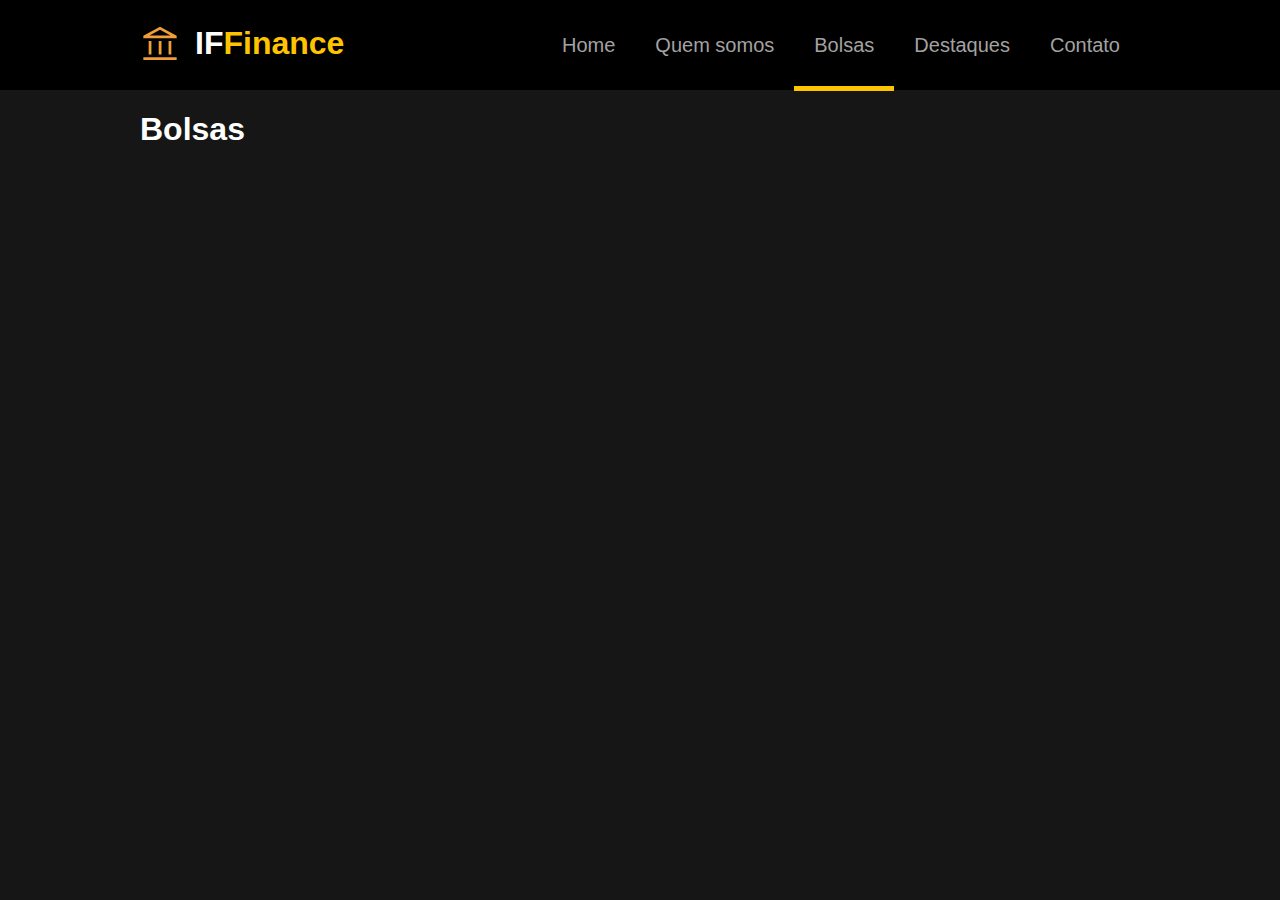
==== bolsas.html @ bddee954 "menu" ====
<!DOCTYPE html>
<html lang="en">
        <head>
            <meta charset="UTF-8">
            <meta name="viewport" content="width=device-width, initial-scale=1.0">
            <title>Document</title>
            
        </head>
        <link rel="stylesheet" href="./projeto/css/style.css">
        <body>
            <header>
                <div class="wrapper">
                    <div id="logo">
                        <img src="./projeto/img/account_balance_36dp_F19E39_FILL0_wght400_GRAD0_opsz40.svg"alt="logo if finance">
                        <h1>IF<spam>Finance</spam></h1>
                    </div>
                    <nav>      
                        <ul>
                            <li><a href="index.html">Home</a></li>
                            <li><a href="./quemsomos.html">Quem somos</a></li>
                            <li><a class = "active" href="./bolsas.html">Bolsas</a></li>
                            <li><a href="./destaques.html">Destaques</a></li>
                            <li><a href="./contato.html">Contato</a></li>
                        </ul>               
                    </nav>
                </div>               
            </header> 
        <main>
            <div class="wrapper">
                <h1>Bolsas</h1>
            </div>
        </main>
        </body>
</html>
---- projeto/css/style.css ----
html, body {
    margin: 0;
    padding: 0;
    font-family: -apple-system, BlinkMacSystemFont, Segoe UI, Roboto, Oxygen, Ubuntu, Cantarell, Fira Sans, Droid Sans, Helvetica Neue, sans-serif;
}

body{
    background-color: rgb(22, 22, 22);
}

header {
    height: 90px;
    background-color: black;
}
.wrapper {
    width: 1000px;
    margin: 0 auto;
  
}

header .wrapper {
    display: flex;
    justify-content: space-between;
    align-items: center;
    height: 90px;

}
#logo {
    width: 150px;
    display: flex;
    gap: 15px;

}
#logo h1 spam {
    color: #ffc400;
}

#logo h1 {
    margin: 0;
    color: rgb(255, 255, 255);
}


nav ul {
    display: flex;
    list-style-type:none ;
    padding: 0;
    
    color: #Fff;
    font-size: 20px;
}
.active:hover{
    border-bottom: 5px solid #ffc400 ;
}
.active {
    border-bottom: 5px solid #ffc400 ;
    
}
header nav ul li a {
    color: #a3a2a2;
    text-decoration:none;
    padding: 30px 20px;
}

header nav ul li a:hover {
    color: #bdbcbc;
    border-bottom:5px solid #694f00a8;
   
}


main {
    color: #Fff;
}
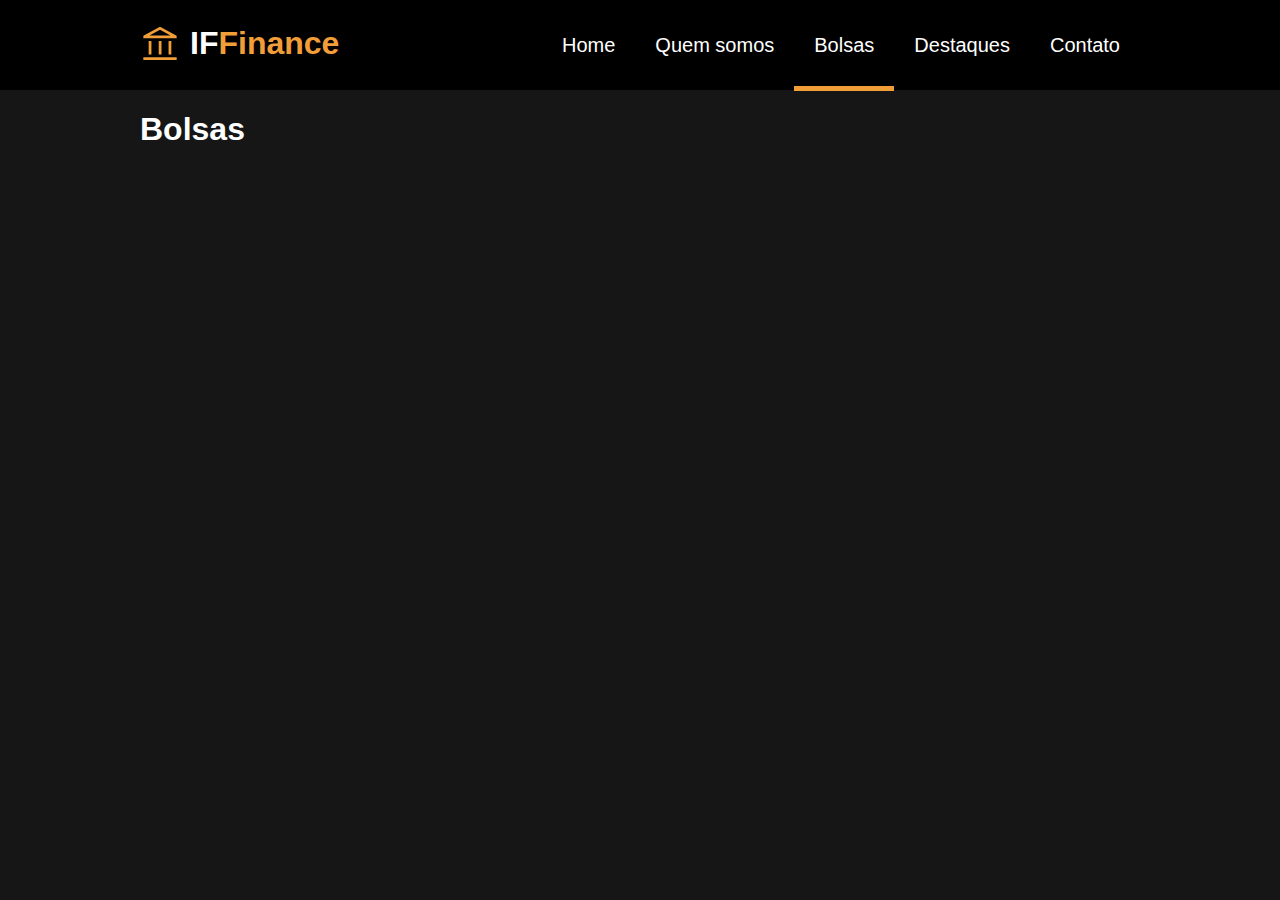
==== commit bf21d6c4: "mudança de amin" ====
--- a/bolsas.html
+++ b/bolsas.html
@@ -11,12 +11,14 @@
             <header>
                 <div class="wrapper">
                     <div id="logo">
-                        <img src="./projeto/img/account_balance_36dp_F19E39_FILL0_wght400_GRAD0_opsz40.svg"alt="logo if finance">
-                        <h1>IF<spam>Finance</spam></h1>
+                        <a href="./HOME.html">
+                            <img src="./projeto/img/account_balance_36dp_F19E39_FILL0_wght400_GRAD0_opsz40.svg"alt="logo if finance">
+                            <h1>IF<spam>Finance</spam></h1>
+                        </a>
                     </div>
                     <nav>      
                         <ul>
-                            <li><a href="index.html">Home</a></li>
+                            <li><a href="HOME.html">Home</a></li>
                             <li><a href="./quemsomos.html">Quem somos</a></li>
                             <li><a class = "active" href="./bolsas.html">Bolsas</a></li>
                             <li><a href="./destaques.html">Destaques</a></li>
--- a/projeto/css/style.css
+++ b/projeto/css/style.css
@@ -27,12 +27,16 @@
 }
 #logo {
     width: 150px;
-    display: flex;
-    gap: 15px;
 
 }
+
+#logo a {
+    display: flex;
+    gap: 10px;
+    text-decoration: none;
+}
 #logo h1 spam {
-    color: #ffc400;
+    color: #F19E39;
 }
 
 #logo h1 {
@@ -50,14 +54,14 @@
     font-size: 20px;
 }
 .active:hover{
-    border-bottom: 5px solid #ffc400 ;
+    border-bottom: 5px solid #F19E39 ;
 }
 .active {
-    border-bottom: 5px solid #ffc400 ;
+    border-bottom: 5px solid #F19E39 ;
     
 }
 header nav ul li a {
-    color: #a3a2a2;
+    color: #ffffff;
     text-decoration:none;
     padding: 30px 20px;
 }
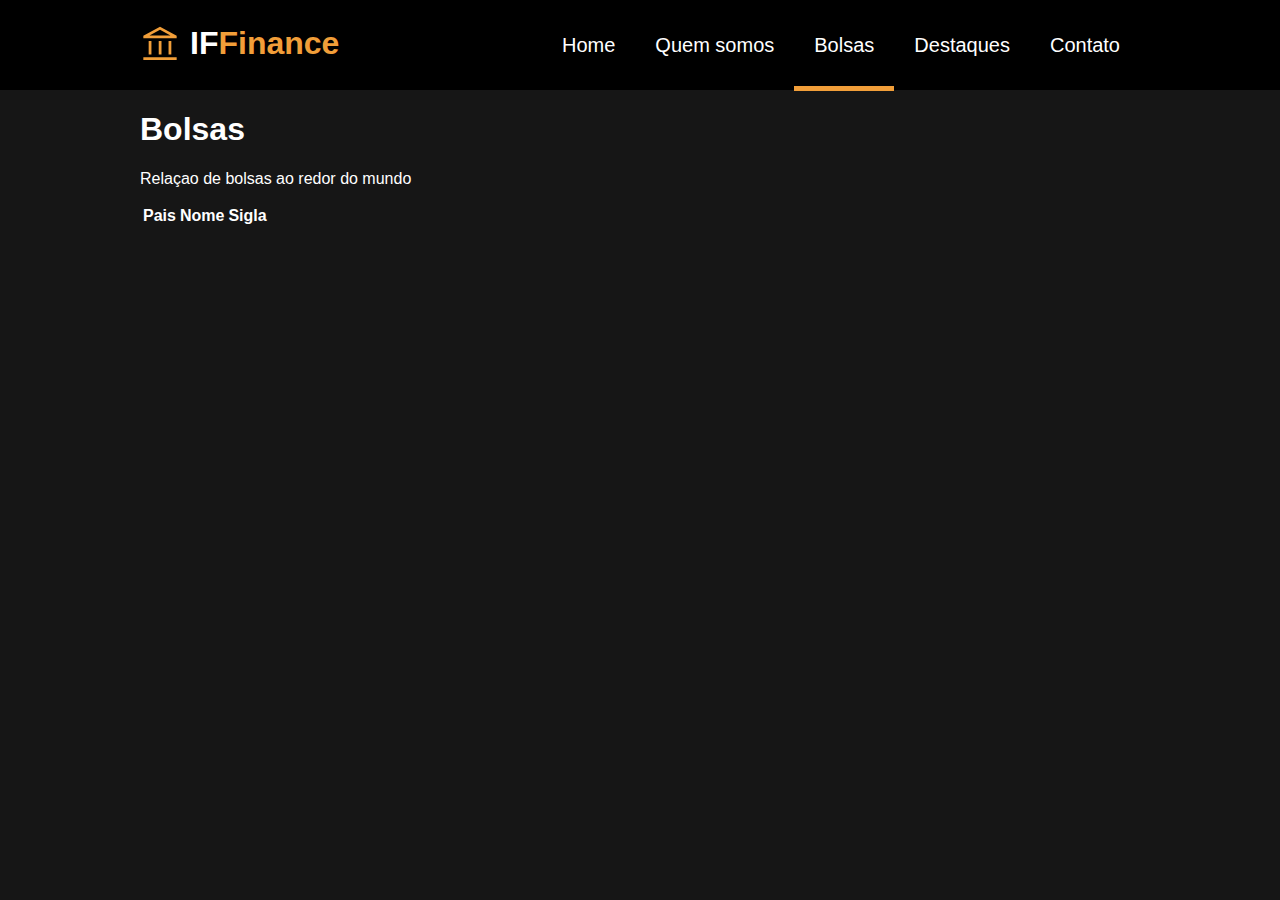
==== commit 31d1e790: "again" ====
--- a/bolsas.html
+++ b/bolsas.html
@@ -30,6 +30,16 @@
         <main>
             <div class="wrapper">
                 <h1>Bolsas</h1>
+
+                <p>Relaçao de bolsas ao redor do mundo </p>
+
+                <table>
+                    <tr>
+                        <th>Pais</th>
+                        <th>Nome</th>
+                        <th>Sigla</th>
+                    </tr>
+                </table>
             </div>
         </main>
         </body>
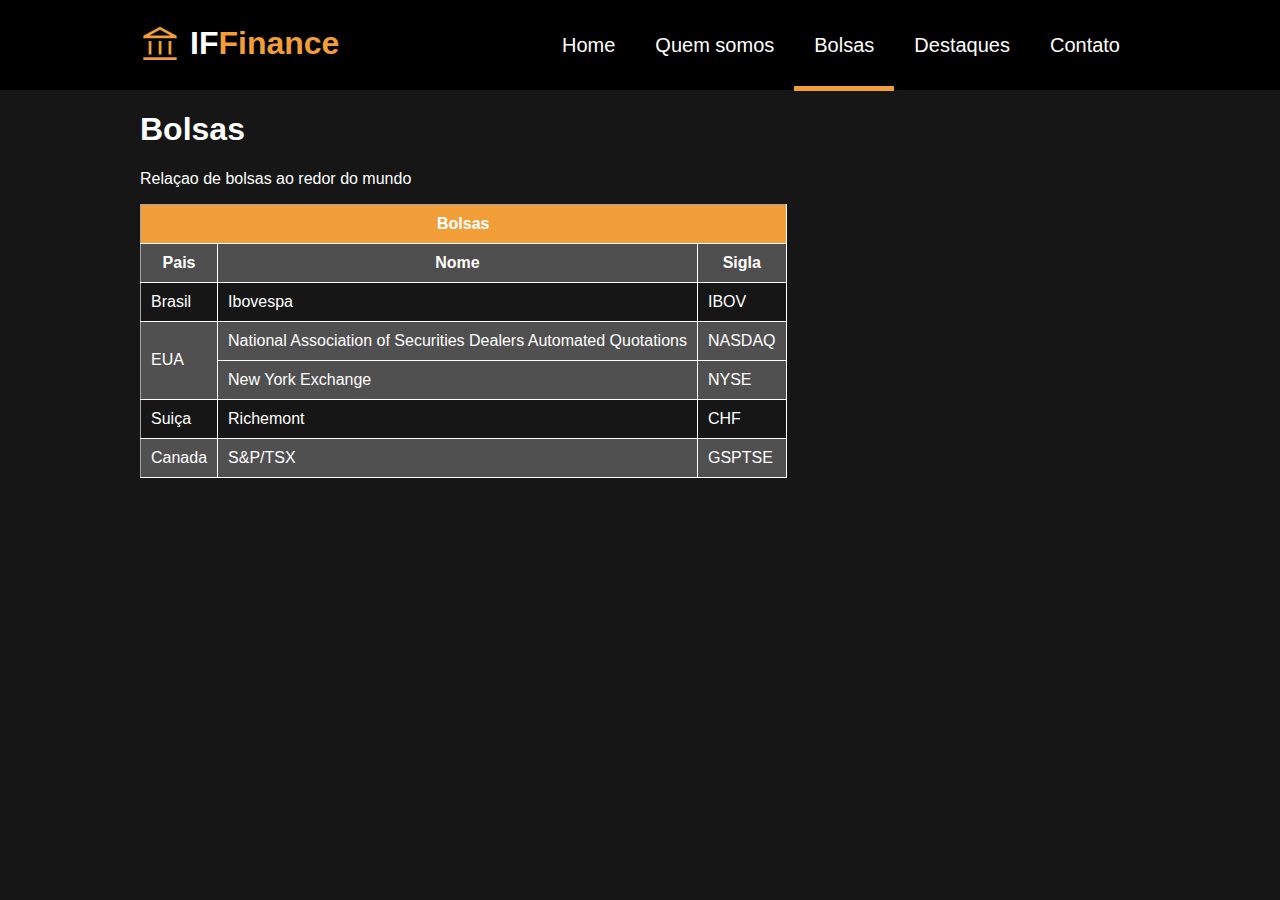
==== commit 5dfa2f84: "table" ====
--- a/bolsas.html
+++ b/bolsas.html
@@ -35,9 +35,37 @@
 
                 <table>
                     <tr>
-                        <th>Pais</th>
-                        <th>Nome</th>
-                        <th>Sigla</th>
+                        <th colspan="3"class="tb-border-right">Bolsas</th>
+                    </tr>
+                    <tr>
+                        <th class="tb-border-right">Pais</th>
+                        <th class="tb-border-right">Nome</th>
+                        <th class="tb-border-right">Sigla</th>
+                    </tr>
+                    <tr>
+                        <td class="tb-border-right">Brasil</td>
+                        <td class="tb-border-right">Ibovespa</td>
+                        <td class="tb-border-right">IBOV</td>
+                    </tr>
+                    <tr>
+                        <td rowspan="2" class="tb-border-right" >EUA</td>
+                        <td class="tb-border-right" >National Association of Securities Dealers Automated Quotations</td>
+                        <td class="tb-border-right" >NASDAQ</td>
+                    </tr>
+                    <tr>
+                        
+                        <td class="tb-border-right" >New York Exchange</td>
+                        <td class="tb-border-right" >NYSE</td>
+                    </tr>
+                    <tr>
+                        <td class="tb-border-right" >Suiça</td>
+                        <td class="tb-border-right" >Richemont</td>
+                        <td class="tb-border-right" >CHF</td>
+                    </tr>
+                    <tr>
+                        <td class="tb-border-right" >Canada</td>
+                        <td class="tb-border-right">S&P/TSX</td>
+                        <td class="tb-border-right" >GSPTSE</td>
                     </tr>
                 </table>
             </div>
--- a/projeto/css/style.css
+++ b/projeto/css/style.css
@@ -77,3 +77,39 @@
     color: #Fff;
 }
 
+table {
+    border: 1px solid rgb(165, 165, 165);
+    border-collapse: collapse;
+    
+}
+
+th, td {
+    padding: 10px;
+}
+
+tr:nth-child(4) {
+    background-color: rgb(80, 80, 80);
+
+}
+tr:nth-child(5) {
+    background-color: rgb(80, 80, 80);}
+    tr:nth-child(7) {
+        background-color: rgb(80, 80, 80);}
+tr:nth-child(2) {
+    background-color: rgb(78, 78, 78);
+
+}
+tr:nth-child(1) {
+    background-color: #F19E39;
+}
+
+
+.tb-border-right {
+    border-right: 1px solid rgb(255, 255, 255);
+    border-bottom: 1px solid rgb(255, 255, 255);
+}
+
+form {
+    display: flex;
+    flex-direction: column;
+}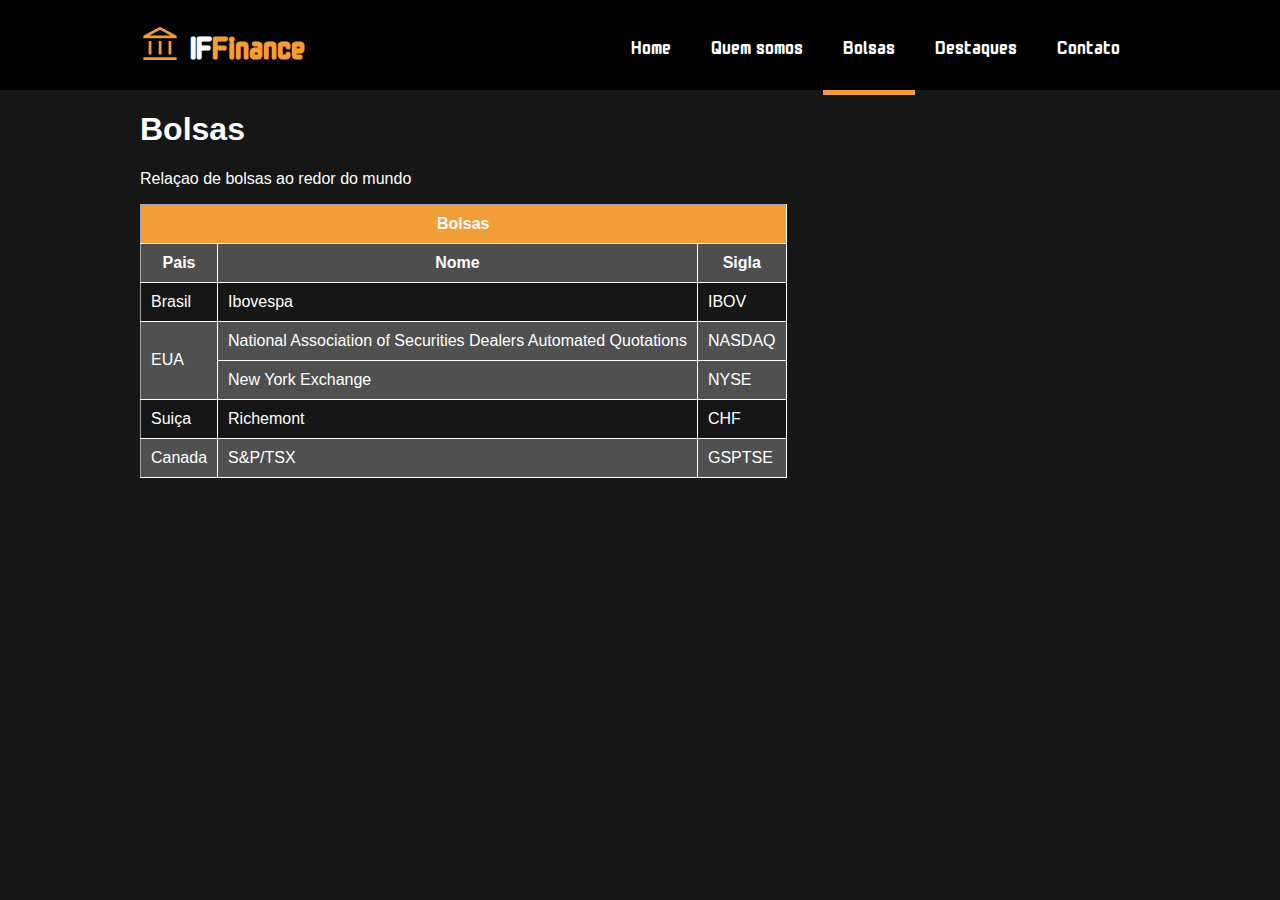
==== commit dda50f57: "volta" ====
--- a/bolsas.html
+++ b/bolsas.html
@@ -6,6 +6,9 @@
             <title>Document</title>
             
         </head>
+        <link rel="preconnect" href="https://fonts.googleapis.com">
+<link rel="preconnect" href="https://fonts.gstatic.com" crossorigin>
+<link href="https://fonts.googleapis.com/css2?family=Monomaniac+One&display=swap" rel="stylesheet">
         <link rel="stylesheet" href="./projeto/css/style.css">
         <body>
             <header>
--- a/projeto/css/style.css
+++ b/projeto/css/style.css
@@ -11,6 +11,12 @@
 header {
     height: 90px;
     background-color: black;
+        font-family: "Monomaniac One", serif;
+        font-weight: 400;
+        font-style: normal;
+      
+      
+      
 }
 .wrapper {
     width: 1000px;
@@ -112,4 +118,176 @@
 form {
     display: flex;
     flex-direction: column;
-}+    gap: 10px;
+    width: 50%;
+}
+fieldset {
+    border: 1px solid rgb(37, 37, 37);
+    border-radius: 20px;
+}
+
+fieldset:first-child{
+    display: flex;
+    flex-direction: column;
+}
+input[type=text],input[type=password],select,textarea{
+    padding: 3px 8px;
+    border-radius: 10px;
+    background-color: #2f302d;
+    border: none;
+    margin: 5px 0 10px 0;
+    color: #ffffff;
+    font-size: 16px;
+}
+select {
+ width: fit-content;    
+}
+
+input[type=submit], button{
+    width: 50%;
+    background-color: #F19E39;
+    border-radius: 20px;
+    padding: 10px 20px;
+    border: none;
+    font-weight: bold;
+    cursor: pointer;
+}
+input[type=submit]:hover, button:hover{
+    
+    background-color: #704613;
+} 
+textarea {
+    width: 700px;
+    height: 300px;
+}
+
+.flex-bt{
+display: flex;
+justify-content: space-between;
+
+}
+.align-center {
+    align-items: center;
+}
+.modal{
+    background: #1e1e1eaf;
+    position: absolute;
+    top: 0;
+    right: 0;
+    bottom: 0;
+    left: 0;
+    display: none;
+    justify-content: center;
+    align-items: center;
+}
+
+.modal main{
+    background: #2d2d2d;
+    width: 500px;
+    height: 500px;
+    border-radius: 20px;
+    padding: 20px;
+}
+.modal main header{
+    background: none;
+    height: auto;
+    margin: 0 0 16px 0;
+}
+
+.modal main header h1{ 
+    margin: 0;
+}
+
+.modal main header button{
+    width: 50px;
+    height: 50px;
+    background: none;
+    color: #FFF;
+}
+
+.modal main header button:hover{
+    background: #000;
+}
+
+.modal main form{
+    width: 100%;
+}
+
+.card-ticker{
+    width: 300px;
+    background: #2d2d2d;
+    border-radius: 16px;
+    padding: 14px;
+    position: relative;
+}
+
+.card-ticker header {
+    display: flex;
+    align-items: center;
+    gap: 14px;
+    height: auto;
+    background: none;
+}
+
+.card-ticker header img{
+    width: 40px;
+    height: 40px;
+    border-radius: 8px;
+}
+
+.card-ticker header h4{
+    margin: 0;
+}
+
+.card-ticker header span{
+    margin: 0 0 0 auto;
+}
+
+.card-ticker main p {
+    color: #868686;
+    margin: 6px 0;
+}
+
+.card-ticker main p span{
+    font-size: 40px;
+}
+
+.card-ticker main p span span{
+    font-size: 20px;
+}
+
+.card-ticker footer{
+    display: flex;
+    justify-content: space-between;
+}
+
+.card-ticker footer p{
+    color: #868686;
+    margin: 6px 0 0 0;
+}
+
+.card-ticker footer p span{
+    color: #e5e5e5;
+    font-size: 18px;
+}
+
+#card-list{
+    display: flex;
+    gap: 20px;
+}
+
+.card-ticker .options{
+    position: absolute;
+    top: 0;
+    left: 0;
+    bottom: 0;
+    right: 0;
+    background: #000000be;
+    border-radius: 16px;
+    display: none;
+    justify-content: center;
+    align-items: center;
+    gap: 20px;
+    
+
+}
